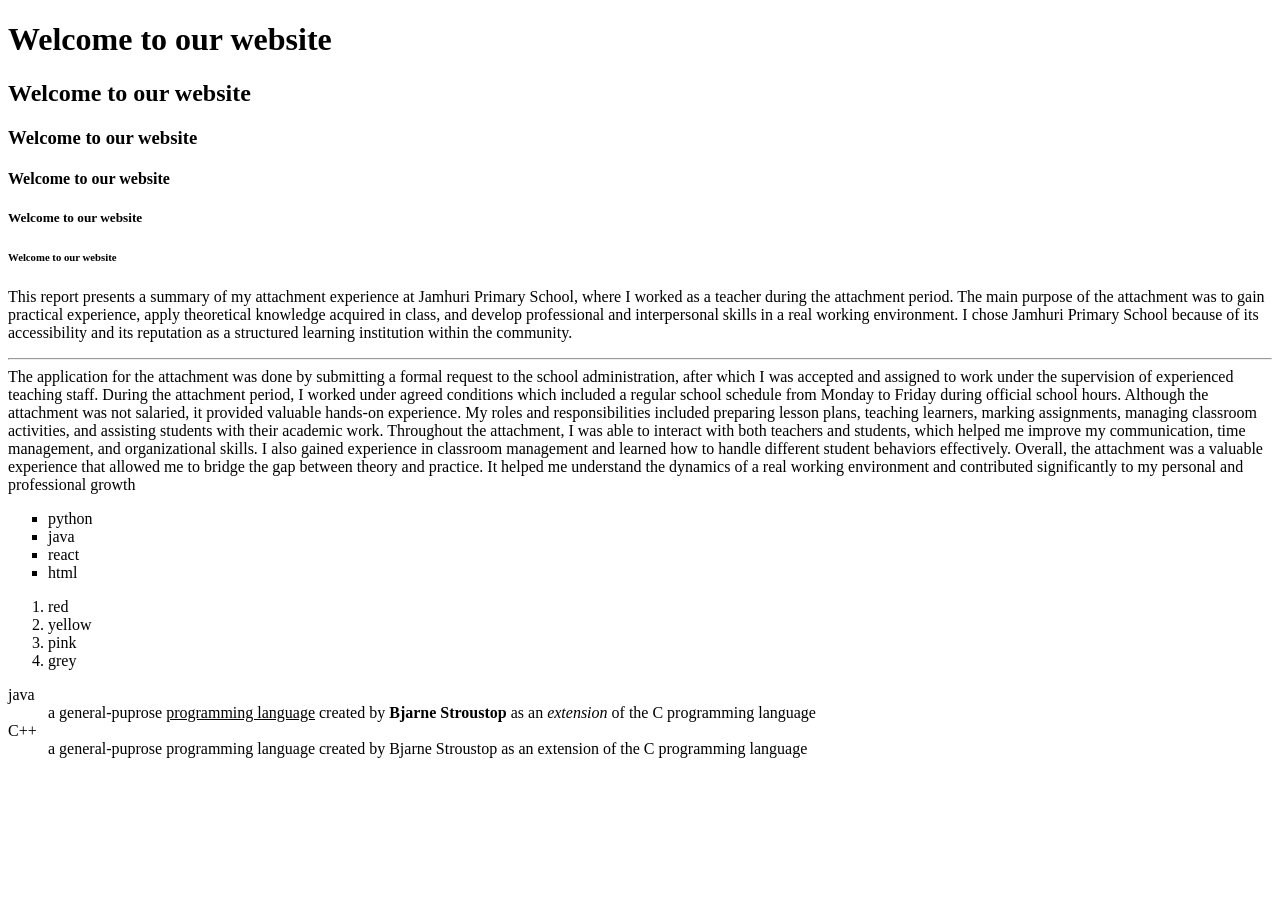
==== index.html @ d14be811 "formatted" ====
<!DOCTYPE html>
<html lang="en">
<head>
    <meta charset="UTF-8">
    <meta name="viewport" content="width=device-width, initial-scale=1.0">
    <title>Welcome page</title>
</head>
<body>
    <h1>Welcome to our website</h1>
    <h2>Welcome to our website</h2>
    <h3>Welcome to our website</h3>
    <h4>Welcome to our website</h4>
    <h5>Welcome to our website</h5>
    <h6>Welcome to our website</h6>
    <p>
        This report presents a summary of my attachment experience at Jamhuri Primary School,
where I worked as a teacher during the attachment period. The main purpose of the
attachment was to gain practical experience, apply theoretical knowledge acquired in
class, and develop professional and interpersonal skills in a real working environment.
I chose Jamhuri Primary School because of its accessibility and its reputation as a
structured learning institution within the community. 
<br>
<hr>
The application for the attachment
was done by submitting a formal request to the school administration, after which I was
accepted and assigned to work under the supervision of experienced teaching staff.
During the attachment period, I worked under agreed conditions which included a regular
school schedule from Monday to Friday during official school hours. Although the
attachment was not salaried, it provided valuable hands-on experience. My roles and
responsibilities included preparing lesson plans, teaching learners, marking assignments,
managing classroom activities, and assisting students with their academic work.
Throughout the attachment, I was able to interact with both teachers and students, which
helped me improve my communication, time management, and organizational skills. I
also gained experience in classroom management and learned how to handle different
student behaviors effectively.
Overall, the attachment was a valuable experience that allowed me to bridge the gap
between theory and practice. It helped me understand the dynamics of a real working
environment and contributed significantly to my personal and professional growth
<ul type="square">
    <li>python</li>
    <li>java</li>
    <li>react</li>
    <li>html</li>
</ul>
<ol type="1">
    <li>red</li>
    <li>yellow</li>
    <li>pink</li>
    <li>grey</li>
</ol>
<dl>
    <dt>java</dt>
    <dd>a general-puprose <u>programming language</u> created by <strong>Bjarne Stroustop</strong> as an <i>extension</i> of the C programming language</dd>

    <dt>C++</dt>
    <dd>a general-puprose programming language created by Bjarne Stroustop as an extension of the C programming language</dd>
</dl>
    </p>
</body>
</html>
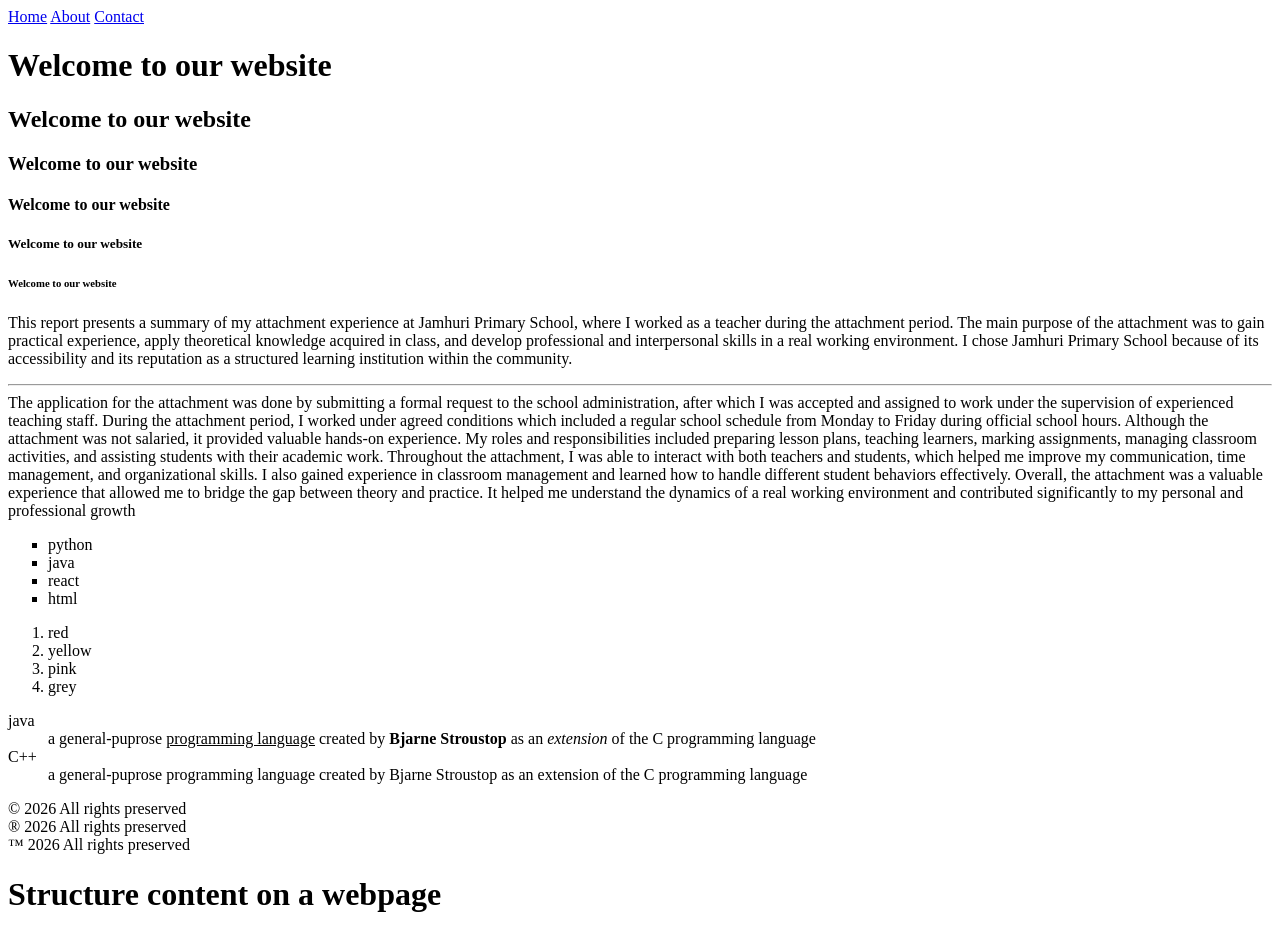
==== commit 79752357: "added pages" ====
--- a/index.html
+++ b/index.html
@@ -6,6 +6,9 @@
     <title>Welcome page</title>
 </head>
 <body>
+    <a href="./">Home</a>
+    <a href="about.html">About</a>
+    <a href="contact.html">Contact</a>
     <h1>Welcome to our website</h1>
     <h2>Welcome to our website</h2>
     <h3>Welcome to our website</h3>
@@ -55,6 +58,15 @@
     <dt>C++</dt>
     <dd>a general-puprose programming language created by Bjarne Stroustop as an extension of the C programming language</dd>
 </dl>
+
+
     </p>
+    &copy; 2026 All rights preserved<br>
+    &reg; 2026 All rights preserved<br>
+    &trade; 2026 All rights preserved<br>
+
+    <div>
+        <h1>Structure content on a webpage</h1>
+    </div>
 </body>
 </html>
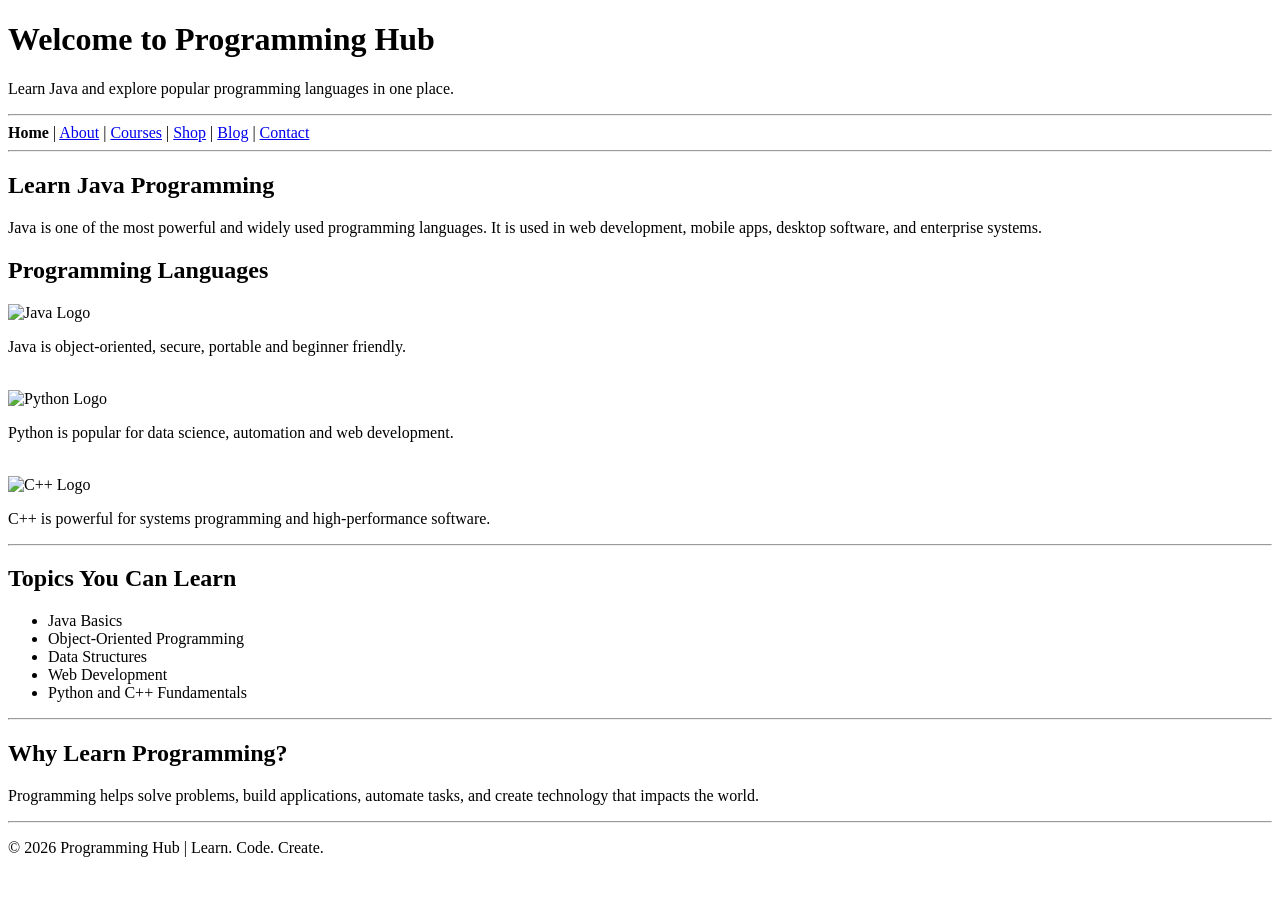
==== commit 29d89d0a: "created 6pages" ====
--- a/index.html
+++ b/index.html
@@ -1,72 +1,88 @@
 <!DOCTYPE html>
-<html lang="en">
+<html>
 <head>
-    <meta charset="UTF-8">
-    <meta name="viewport" content="width=device-width, initial-scale=1.0">
-    <title>Welcome page</title>
+    <title>Programming Hub</title>
 </head>
 <body>
-    <a href="./">Home</a>
-    <a href="about.html">About</a>
-    <a href="contact.html">Contact</a>
-    <h1>Welcome to our website</h1>
-    <h2>Welcome to our website</h2>
-    <h3>Welcome to our website</h3>
-    <h4>Welcome to our website</h4>
-    <h5>Welcome to our website</h5>
-    <h6>Welcome to our website</h6>
+
+    <h1>Welcome to Programming Hub</h1>
+    <p>Learn Java and explore popular programming languages in one place.</p>
+
+    <hr>
+
+    <!-- NAVIGATION -->
+    <nav>
+        <strong>Home</strong> |
+        <a href="about.html">About</a> |
+        <a href="services.html">Courses</a> |
+        <a href="shop.html">Shop</a> |
+        <a href="blog.html">Blog</a> |
+        <a href="contact.html">Contact</a>
+    </nav>
+
+    <hr>
+
+    <h2>Learn Java Programming</h2>
+
     <p>
-        This report presents a summary of my attachment experience at Jamhuri Primary School,
-where I worked as a teacher during the attachment period. The main purpose of the
-attachment was to gain practical experience, apply theoretical knowledge acquired in
-class, and develop professional and interpersonal skills in a real working environment.
-I chose Jamhuri Primary School because of its accessibility and its reputation as a
-structured learning institution within the community. 
-<br>
-<hr>
-The application for the attachment
-was done by submitting a formal request to the school administration, after which I was
-accepted and assigned to work under the supervision of experienced teaching staff.
-During the attachment period, I worked under agreed conditions which included a regular
-school schedule from Monday to Friday during official school hours. Although the
-attachment was not salaried, it provided valuable hands-on experience. My roles and
-responsibilities included preparing lesson plans, teaching learners, marking assignments,
-managing classroom activities, and assisting students with their academic work.
-Throughout the attachment, I was able to interact with both teachers and students, which
-helped me improve my communication, time management, and organizational skills. I
-also gained experience in classroom management and learned how to handle different
-student behaviors effectively.
-Overall, the attachment was a valuable experience that allowed me to bridge the gap
-between theory and practice. It helped me understand the dynamics of a real working
-environment and contributed significantly to my personal and professional growth
-<ul type="square">
-    <li>python</li>
-    <li>java</li>
-    <li>react</li>
-    <li>html</li>
-</ul>
-<ol type="1">
-    <li>red</li>
-    <li>yellow</li>
-    <li>pink</li>
-    <li>grey</li>
-</ol>
-<dl>
-    <dt>java</dt>
-    <dd>a general-puprose <u>programming language</u> created by <strong>Bjarne Stroustop</strong> as an <i>extension</i> of the C programming language</dd>
+       Java is one of the most powerful and widely used programming languages.
+       It is used in web development, mobile apps, desktop software,
+       and enterprise systems.
+    </p>
 
-    <dt>C++</dt>
-    <dd>a general-puprose programming language created by Bjarne Stroustop as an extension of the C programming language</dd>
-</dl>
+    <h2>Programming Languages</h2>
 
+    <img src="https://upload.wikimedia.org/wikipedia/en/3/30/Java_programming_language_logo.svg"
+         width="180"
+         alt="Java Logo">
+    <p>
+       Java is object-oriented, secure, portable and beginner friendly.
+    </p>
 
+    <br>
+
+    <img src="https://upload.wikimedia.org/wikipedia/commons/c/c3/Python-logo-notext.svg"
+         width="180"
+         alt="Python Logo">
+    <p>
+       Python is popular for data science, automation and web development.
     </p>
-    &copy; 2026 All rights preserved<br>
-    &reg; 2026 All rights preserved<br>
-    &trade; 2026 All rights preserved<br>
 
-    <div>
-        <h1>Structure content on a webpage</h1>
-    </div>
+    <br>
+
+    <img src="https://upload.wikimedia.org/wikipedia/commons/1/18/ISO_C%2B%2B_Logo.svg"
+         width="180"
+         alt="C++ Logo">
+    <p>
+       C++ is powerful for systems programming and high-performance software.
+    </p>
+
+    <hr>
+
+    <h2>Topics You Can Learn</h2>
+
+    <ul>
+        <li>Java Basics</li>
+        <li>Object-Oriented Programming</li>
+        <li>Data Structures</li>
+        <li>Web Development</li>
+        <li>Python and C++ Fundamentals</li>
+    </ul>
+
+    <hr>
+
+    <h2>Why Learn Programming?</h2>
+
+    <p>
+       Programming helps solve problems, build applications,
+       automate tasks, and create technology that impacts the world.
+    </p>
+
+    <hr>
+
+    <footer>
+        <p>© 2026 Programming Hub | Learn. Code. Create.</p>
+    </footer>
+
 </body>
 </html>
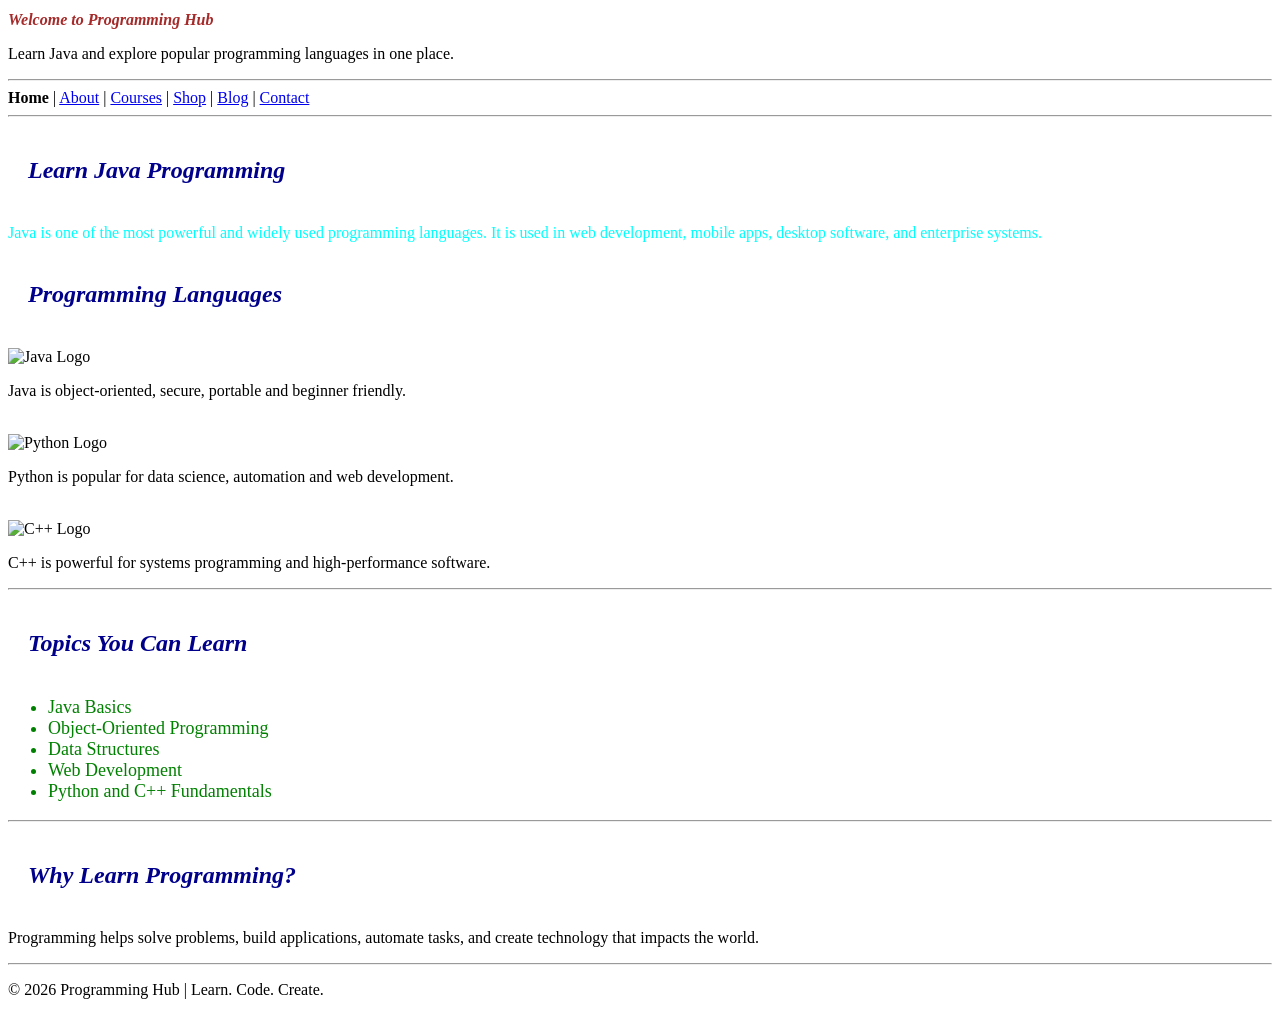
==== commit 324b7627: "style.css" ====
--- a/index.html
+++ b/index.html
@@ -5,12 +5,12 @@
 </head>
 <body>
 
-    <h1>Welcome to Programming Hub</h1>
-    <p>Learn Java and explore popular programming languages in one place.</p>
+    <h1 style="color: brown; font-size: 16px; font-style: italic;">Welcome to Programming Hub</h1>
+    <p style="text-decoration: wavy;">Learn Java and explore popular programming languages in one place.</p>
 
     <hr>
 
-    <!-- NAVIGATION -->
+    
     <nav>
         <strong>Home</strong> |
         <a href="about.html">About</a> |
@@ -21,10 +21,10 @@
     </nav>
 
     <hr>
-
+    <Link rel="stylesheet" href="style.css">
     <h2>Learn Java Programming</h2>
 
-    <p>
+    <p style="color: aqua;">
        Java is one of the most powerful and widely used programming languages.
        It is used in web development, mobile apps, desktop software,
        and enterprise systems.
@@ -32,7 +32,7 @@
 
     <h2>Programming Languages</h2>
 
-    <img src="https://upload.wikimedia.org/wikipedia/en/3/30/Java_programming_language_logo.svg"
+    <img src=""
          width="180"
          alt="Java Logo">
     <p>
@@ -41,7 +41,7 @@
 
     <br>
 
-    <img src="https://upload.wikimedia.org/wikipedia/commons/c/c3/Python-logo-notext.svg"
+    <img src=""
          width="180"
          alt="Python Logo">
     <p>
@@ -50,7 +50,7 @@
 
     <br>
 
-    <img src="https://upload.wikimedia.org/wikipedia/commons/1/18/ISO_C%2B%2B_Logo.svg"
+    <img src=""
          width="180"
          alt="C++ Logo">
     <p>
@@ -60,7 +60,7 @@
     <hr>
 
     <h2>Topics You Can Learn</h2>
-
+    <link rel="stylesheet" href="style.css">
     <ul>
         <li>Java Basics</li>
         <li>Object-Oriented Programming</li>
@@ -81,7 +81,7 @@
     <hr>
 
     <footer>
-        <p>© 2026 Programming Hub | Learn. Code. Create.</p>
+        <p>&copy; 2026 Programming Hub | Learn. Code. Create.</p>
     </footer>
 
 </body>
--- a/style.css
+++ b/style.css
@@ -0,0 +1,10 @@
+ul{
+    color: green;
+    font-size: 18px;
+}
+
+h2{
+    color: darkblue;
+    padding: 20px;
+    font-style: italic;
+}
--- a/style.css
+++ b/style.css
@@ -0,0 +1,10 @@
+ul{
+    color: green;
+    font-size: 18px;
+}
+
+h2{
+    color: darkblue;
+    padding: 20px;
+    font-style: italic;
+}
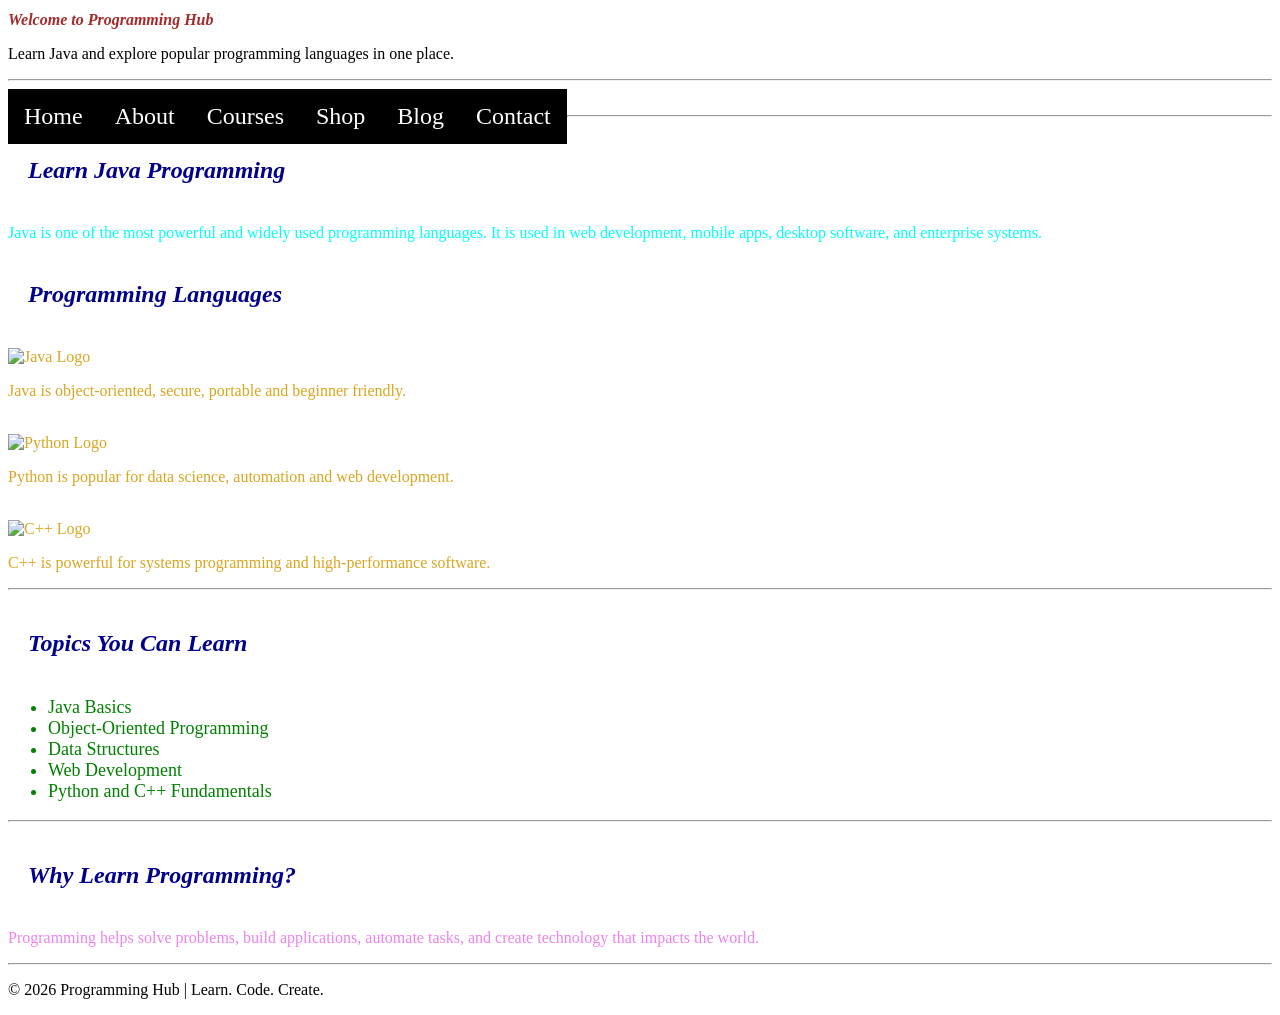
==== commit 55896346: "more formatting" ====
--- a/index.html
+++ b/index.html
@@ -9,16 +9,15 @@
     <p style="text-decoration: wavy;">Learn Java and explore popular programming languages in one place.</p>
 
     <hr>
-
-    
-    <nav>
-        <strong>Home</strong> |
-        <a href="about.html">About</a> |
-        <a href="services.html">Courses</a> |
-        <a href="shop.html">Shop</a> |
-        <a href="blog.html">Blog</a> |
+    <nav class="toplinks">
+        <a href="index.html">Home</a> 
+        <a href="about.html">About</a> 
+        <a href="services.html">Courses</a> 
+        <a href="shop.html">Shop</a> 
+        <a href="blog.html">Blog</a> 
         <a href="contact.html">Contact</a>
     </nav>
+    <br>
 
     <hr>
     <Link rel="stylesheet" href="style.css">
@@ -31,7 +30,8 @@
     </p>
 
     <h2>Programming Languages</h2>
-
+    <Link rel="stylesheet" href="style.css">
+    <div>
     <img src=""
          width="180"
          alt="Java Logo">
@@ -56,7 +56,7 @@
     <p>
        C++ is powerful for systems programming and high-performance software.
     </p>
-
+    </div>
     <hr>
 
     <h2>Topics You Can Learn</h2>
@@ -73,7 +73,7 @@
 
     <h2>Why Learn Programming?</h2>
 
-    <p>
+    <p class="highlight">
        Programming helps solve problems, build applications,
        automate tasks, and create technology that impacts the world.
     </p>
--- a/style.css
+++ b/style.css
@@ -7,4 +7,31 @@
     color: darkblue;
     padding: 20px;
     font-style: italic;
-}+}
+
+div{
+    color: goldenrod;
+    font-style: initial;
+    text-shadow: 0cqh;
+    text-decoration-color: grey;
+    text-decoration: double;
+    text-indent: 0mm;
+}
+
+.highlight{
+    color: violet;
+}
+
+.toplinks a{
+    color: white;
+    background-color: black;
+    padding: 14px 16px;
+    font-size: 17px;
+    text-decoration: none;
+    text-align: center;
+    display: block;
+    float: left;
+    font-size: 24px;
+    
+
+}
--- a/style.css
+++ b/style.css
@@ -7,4 +7,31 @@
     color: darkblue;
     padding: 20px;
     font-style: italic;
-}+}
+
+div{
+    color: goldenrod;
+    font-style: initial;
+    text-shadow: 0cqh;
+    text-decoration-color: grey;
+    text-decoration: double;
+    text-indent: 0mm;
+}
+
+.highlight{
+    color: violet;
+}
+
+.toplinks a{
+    color: white;
+    background-color: black;
+    padding: 14px 16px;
+    font-size: 17px;
+    text-decoration: none;
+    text-align: center;
+    display: block;
+    float: left;
+    font-size: 24px;
+    
+
+}
--- a/style.css
+++ b/style.css
@@ -7,4 +7,31 @@
     color: darkblue;
     padding: 20px;
     font-style: italic;
-}+}
+
+div{
+    color: goldenrod;
+    font-style: initial;
+    text-shadow: 0cqh;
+    text-decoration-color: grey;
+    text-decoration: double;
+    text-indent: 0mm;
+}
+
+.highlight{
+    color: violet;
+}
+
+.toplinks a{
+    color: white;
+    background-color: black;
+    padding: 14px 16px;
+    font-size: 17px;
+    text-decoration: none;
+    text-align: center;
+    display: block;
+    float: left;
+    font-size: 24px;
+    
+
+}
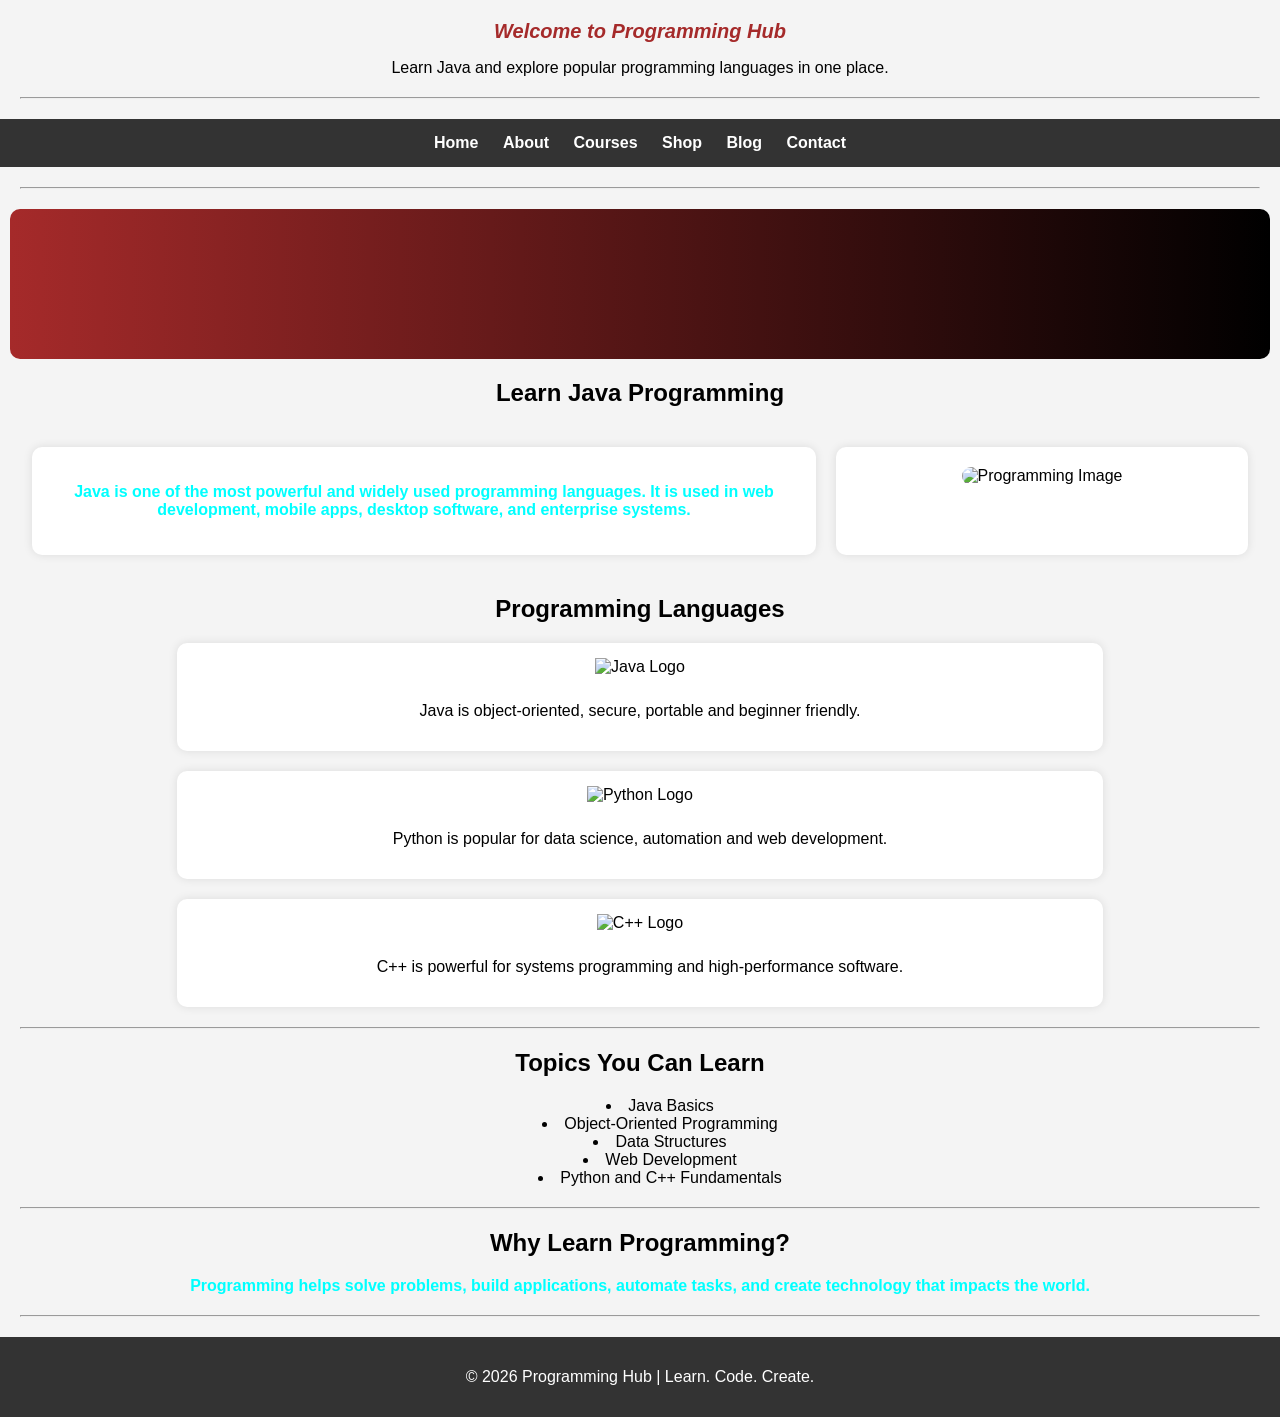
==== commit bdd84879: "added tables" ====
--- a/index.html
+++ b/index.html
@@ -2,66 +2,195 @@
 <html>
 <head>
     <title>Programming Hub</title>
+
+    <style>
+        body {
+            font-family: Arial, sans-serif;
+            margin: 0;
+            background-color: #f4f4f4;
+        }
+
+        /* Header */
+        h1 {
+            color: brown;
+            font-size: 20px;
+            font-style: italic;
+            text-align: center;
+            margin-top: 20px;
+        }
+
+        h2 {
+            text-align: center;
+        }
+
+        p {
+            text-align: center;
+            padding: 0 20px;
+        }
+
+        /* Navigation */
+        nav {
+            background-color: #333;
+            text-align: center;
+            padding: 15px;
+        }
+
+        nav a {
+            color: white;
+            text-decoration: none;
+            margin: 0 10px;
+            font-weight: bold;
+        }
+
+        nav a:hover {
+            color: aqua;
+        }
+
+        hr {
+            margin: 20px;
+        }
+
+        /* Banner */
+        .banner {
+            height: 150px;
+            background: linear-gradient(to right, brown, black);
+            margin: 10px;
+            border-radius: 10px;
+        }
+
+        /* Layout */
+        .row {
+            display: flex;
+            justify-content: center;
+            gap: 20px;
+            padding: 20px;
+        }
+
+        .content {
+            background-color: white;
+            padding: 20px;
+            width: 60%;
+            border-radius: 10px;
+            box-shadow: 0 0 10px rgba(0,0,0,0.1);
+        }
+
+        .sidebar {
+            background-color: white;
+            padding: 20px;
+            width: 30%;
+            border-radius: 10px;
+            box-shadow: 0 0 10px rgba(0,0,0,0.1);
+            text-align: center;
+        }
+
+        .sidebar img {
+            width: 100%;
+            border-radius: 10px;
+        }
+
+        /* Programming cards */
+        .card {
+            background-color: white;
+            margin: 20px auto;
+            width: 70%;
+            padding: 15px;
+            border-radius: 10px;
+            box-shadow: 0 0 10px rgba(0,0,0,0.1);
+            text-align: center;
+        }
+
+        .card img {
+            width: 150px;
+            margin-bottom: 10px;
+        }
+
+        /* Highlight */
+        .highlight {
+            color: aqua;
+            font-weight: bold;
+        }
+
+        /* Footer */
+        .footer {
+            background-color: #333;
+            color: white;
+            text-align: center;
+            padding: 15px;
+            margin-top: 20px;
+        }
+    </style>
+
 </head>
+
 <body>
 
-    <h1 style="color: brown; font-size: 16px; font-style: italic;">Welcome to Programming Hub</h1>
-    <p style="text-decoration: wavy;">Learn Java and explore popular programming languages in one place.</p>
-
-    <hr>
-    <nav class="toplinks">
-        <a href="index.html">Home</a> 
-        <a href="about.html">About</a> 
-        <a href="services.html">Courses</a> 
-        <a href="shop.html">Shop</a> 
-        <a href="blog.html">Blog</a> 
+    <!-- Header -->
+    <h1>Welcome to Programming Hub</h1>
+
+    <p>
+        Learn Java and explore popular programming languages in one place.
+    </p>
+
+    <hr>
+
+    <!-- Navigation -->
+    <nav>
+        <a href="index.html">Home</a>
+        <a href="about.html">About</a>
+        <a href="services.html">Courses</a>
+        <a href="shop.html">Shop</a>
+        <a href="blog.html">Blog</a>
         <a href="contact.html">Contact</a>
     </nav>
-    <br>
-
-    <hr>
-    <Link rel="stylesheet" href="style.css">
+
+    <hr>
+
+    <!-- Banner -->
+    <div class="banner"></div>
+
     <h2>Learn Java Programming</h2>
 
-    <p style="color: aqua;">
-       Java is one of the most powerful and widely used programming languages.
-       It is used in web development, mobile apps, desktop software,
-       and enterprise systems.
-    </p>
+    <div class="row">
+
+        <div class="content">
+
+            <p class="highlight">
+                Java is one of the most powerful and widely used programming languages.
+                It is used in web development, mobile apps, desktop software,
+                and enterprise systems.
+            </p>
+
+        </div>
+
+        <div class="sidebar">
+            <img src="coding.jpg" alt="Programming Image">
+        </div>
+
+    </div>
 
     <h2>Programming Languages</h2>
-    <Link rel="stylesheet" href="style.css">
-    <div>
-    <img src=""
-         width="180"
-         alt="Java Logo">
-    <p>
-       Java is object-oriented, secure, portable and beginner friendly.
-    </p>
-
-    <br>
-
-    <img src=""
-         width="180"
-         alt="Python Logo">
-    <p>
-       Python is popular for data science, automation and web development.
-    </p>
-
-    <br>
-
-    <img src=""
-         width="180"
-         alt="C++ Logo">
-    <p>
-       C++ is powerful for systems programming and high-performance software.
-    </p>
-    </div>
+
+    <!-- Language Cards -->
+    <div class="card">
+        <img src="java.png" alt="Java Logo">
+        <p>Java is object-oriented, secure, portable and beginner friendly.</p>
+    </div>
+
+    <div class="card">
+        <img src="python.png" alt="Python Logo">
+        <p>Python is popular for data science, automation and web development.</p>
+    </div>
+
+    <div class="card">
+        <img src="cpp.png" alt="C++ Logo">
+        <p>C++ is powerful for systems programming and high-performance software.</p>
+    </div>
+
     <hr>
 
     <h2>Topics You Can Learn</h2>
-    <link rel="stylesheet" href="style.css">
-    <ul>
+
+    <ul style="text-align:center; list-style-position: inside;">
         <li>Java Basics</li>
         <li>Object-Oriented Programming</li>
         <li>Data Structures</li>
@@ -74,14 +203,15 @@
     <h2>Why Learn Programming?</h2>
 
     <p class="highlight">
-       Programming helps solve problems, build applications,
-       automate tasks, and create technology that impacts the world.
+        Programming helps solve problems, build applications,
+        automate tasks, and create technology that impacts the world.
     </p>
 
     <hr>
 
-    <footer>
-        <p>&copy; 2026 Programming Hub | Learn. Code. Create.</p>
+    <!-- Footer -->
+    <footer class="footer">
+        <p>© 2026 Programming Hub | Learn. Code. Create.</p>
     </footer>
 
 </body>
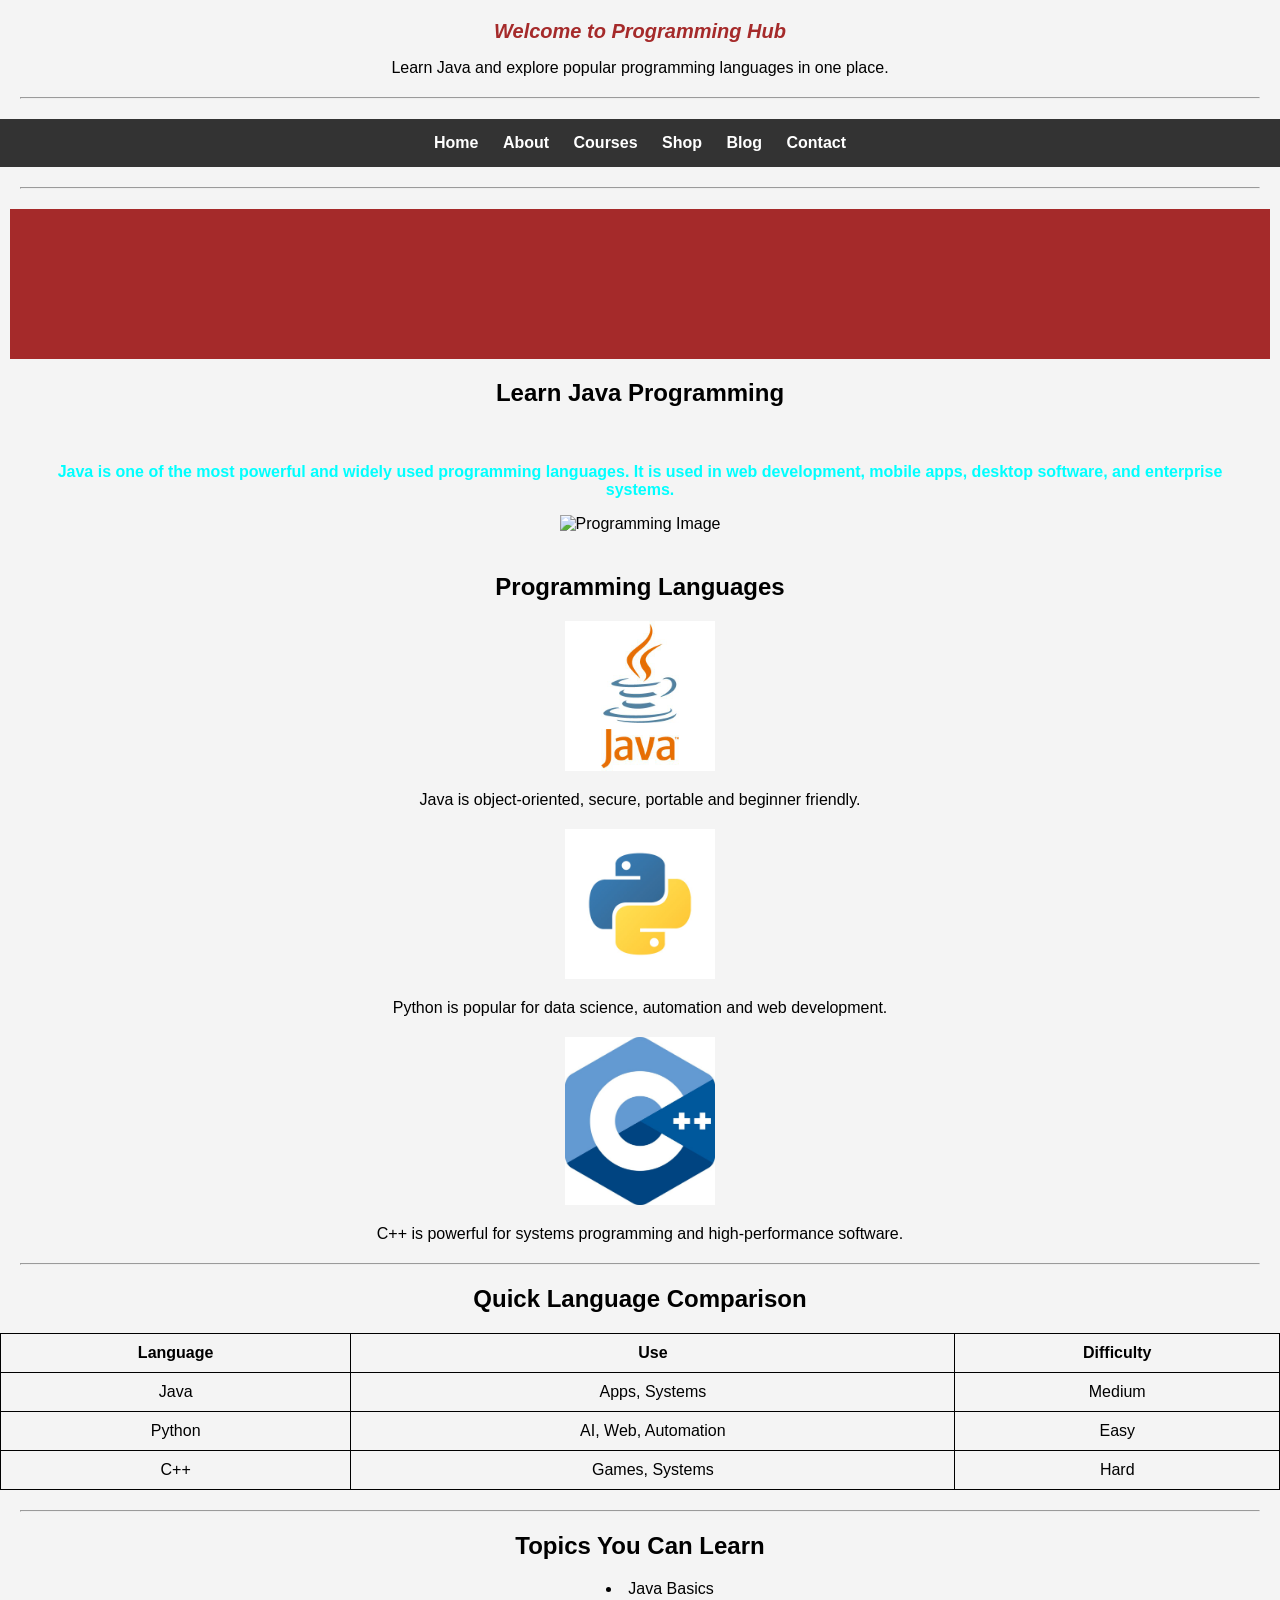
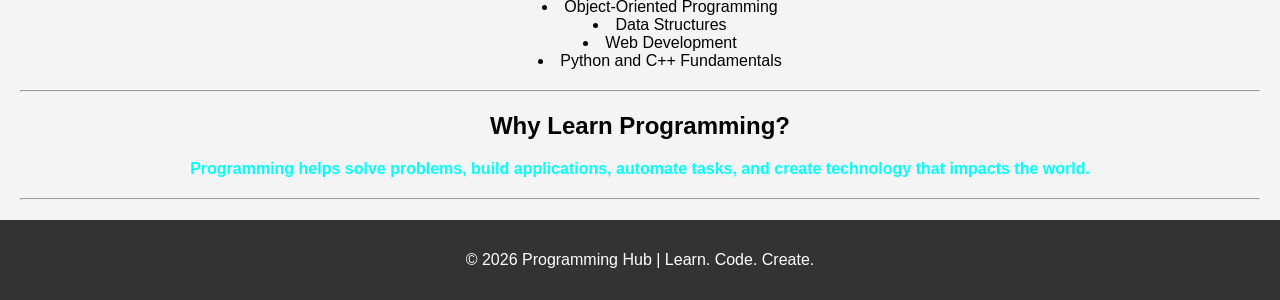
==== commit bd6156df: "added images and form" ====
--- a/index.html
+++ b/index.html
@@ -53,55 +53,28 @@
         /* Banner */
         .banner {
             height: 150px;
-            background: linear-gradient(to right, brown, black);
+            background-color: brown;
             margin: 10px;
-            border-radius: 10px;
         }
 
         /* Layout */
         .row {
-            display: flex;
-            justify-content: center;
-            gap: 20px;
+            text-align: center;
             padding: 20px;
         }
 
-        .content {
-            background-color: white;
-            padding: 20px;
-            width: 60%;
-            border-radius: 10px;
-            box-shadow: 0 0 10px rgba(0,0,0,0.1);
-        }
-
-        .sidebar {
-            background-color: white;
-            padding: 20px;
-            width: 30%;
-            border-radius: 10px;
-            box-shadow: 0 0 10px rgba(0,0,0,0.1);
-            text-align: center;
-        }
-
         .sidebar img {
-            width: 100%;
-            border-radius: 10px;
-        }
-
-        /* Programming cards */
+            width: 300px;
+        }
+
+        /* Programming section */
         .card {
-            background-color: white;
-            margin: 20px auto;
-            width: 70%;
-            padding: 15px;
-            border-radius: 10px;
-            box-shadow: 0 0 10px rgba(0,0,0,0.1);
-            text-align: center;
+            text-align: center;
+            margin-top: 20px;
         }
 
         .card img {
             width: 150px;
-            margin-bottom: 10px;
         }
 
         /* Highlight */
@@ -118,6 +91,18 @@
             padding: 15px;
             margin-top: 20px;
         }
+
+        table {
+            width: 100%;
+            border-collapse: collapse;
+            text-align: center;
+        }
+
+        th, td {
+            border: 1px solid black;
+            padding: 10px;
+        }
+
     </style>
 
 </head>
@@ -152,15 +137,11 @@
 
     <div class="row">
 
-        <div class="content">
-
-            <p class="highlight">
-                Java is one of the most powerful and widely used programming languages.
-                It is used in web development, mobile apps, desktop software,
-                and enterprise systems.
-            </p>
-
-        </div>
+        <p class="highlight">
+            Java is one of the most powerful and widely used programming languages.
+            It is used in web development, mobile apps, desktop software,
+            and enterprise systems.
+        </p>
 
         <div class="sidebar">
             <img src="coding.jpg" alt="Programming Image">
@@ -172,19 +153,49 @@
 
     <!-- Language Cards -->
     <div class="card">
-        <img src="java.png" alt="Java Logo">
+        <img src="/images/java.jpg" alt="Java Logo">
         <p>Java is object-oriented, secure, portable and beginner friendly.</p>
     </div>
 
     <div class="card">
-        <img src="python.png" alt="Python Logo">
+        <img src="/images/python.jpg" alt="Python Logo">
         <p>Python is popular for data science, automation and web development.</p>
     </div>
 
     <div class="card">
-        <img src="cpp.png" alt="C++ Logo">
+        <img src="/images/cpp.jpg" alt="C++ Logo">
         <p>C++ is powerful for systems programming and high-performance software.</p>
     </div>
+
+    <hr>
+
+    <h2>Quick Language Comparison</h2>
+
+    <table>
+        <tr>
+            <th>Language</th>
+            <th>Use</th>
+            <th>Difficulty</th>
+        </tr>
+
+        <tr>
+            <td>Java</td>
+            <td>Apps, Systems</td>
+            <td>Medium</td>
+        </tr>
+
+        <tr>
+            <td>Python</td>
+            <td>AI, Web, Automation</td>
+            <td>Easy</td>
+        </tr>
+
+        <tr>
+            <td>C++</td>
+            <td>Games, Systems</td>
+            <td>Hard</td>
+        </tr>
+    </table>
 
     <hr>
 
